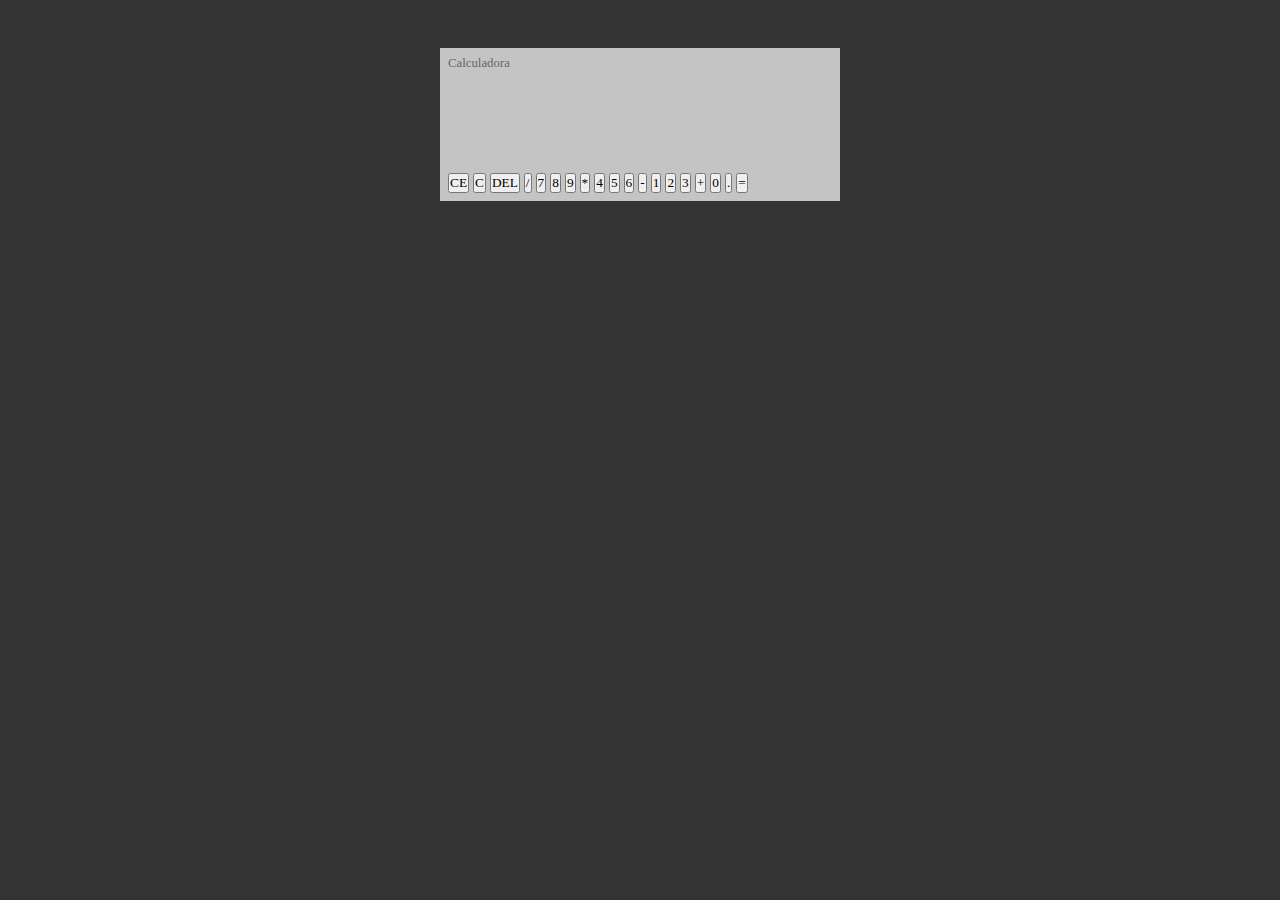
==== index.html @ ce122073 "Arrumei os erros" ====
<!DOCTYPE html>
<html lang="pt-br">
<head>
    <meta charset="UTF-8">
    <meta http-equiv="X-UA-Compatible" content="IE=edge">
    <meta name="viewport" content="width=device-width, initial-scale=1.0">
    <title>Calculadora</title>
    <link rel="stylesheet" href="CSS/style.css" >
    <script src="JS/scripts.js" defer></script>
</head>
<body>
    <div id="calc">
        <h3>Calculadora</h3>
        <div id="operations">
            <div id="previous-operation"></div>
            <div id="current-operation"></div>
        </div>
        <div id="buttons-container">
            <button>CE</button>
            <button>C</button>
            <button>DEL</button>
            <button>/</button>
            <button class="number">7</button>
            <button class="number">8</button>
            <button class="number">9</button>
            <button>*</button>
            <button class="number">4</button>
            <button class="number">5</button>
            <button class="number">6</button>
            <button>-</button>
            <button class="number">1</button>
            <button class="number">2</button>
            <button class="number">3</button>
            <button>+</button>
            <button class="number">0</button>
            <button class="number">.</button>
            <button id="equal-btn">=</button>
        </div>
    </div>
</body>
</html>
---- CSS/style.css ----
*{
    margin: 0;
    padding: 0;
    box-sizing: border-box;
    font-family: Helvetica sans-serif;
}

body {
    background-color: #333;
    display: flex;
    align-items: center;
    justify-content: center;
    padding: 3em;
}

#calc {
    width: 400px;
    padding: .5em;
    background-color: #c4c4c4;
    color: #000;
    display: flex;
    flex-direction: column;
}

#calc h3 {
    font-size: .8em;
    font-weight: 300;
    color: #666;
}

#operations {
    text-align: right;
}

#previous-operation {
    color: #777;
    padding: 0.2em;
    overflow-wrap:break-word;
    min-height: 1.6em;
}

#current-operation {
    min-height: 1.6em;
    font-size: 3em;
    font-weight: 700;
    padding: .2em;
    overflow-wrap: break-word;
}
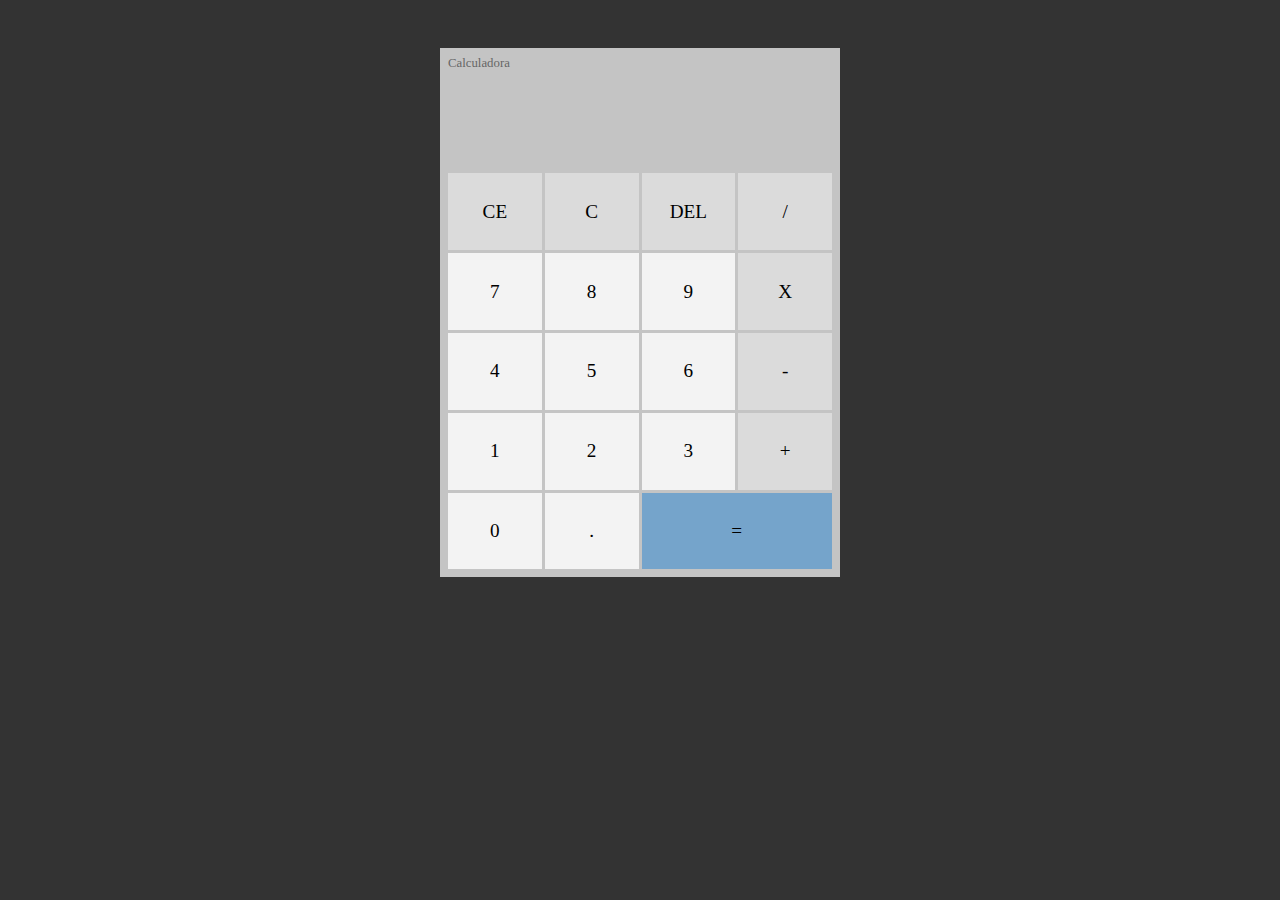
==== commit 1a683c37: "finalizei o HTML" ====
--- a/index.html
+++ b/index.html
@@ -1,41 +1,41 @@
 <!DOCTYPE html>
 <html lang="pt-br">
-<head>
-    <meta charset="UTF-8">
-    <meta http-equiv="X-UA-Compatible" content="IE=edge">
-    <meta name="viewport" content="width=device-width, initial-scale=1.0">
-    <title>Calculadora</title>
-    <link rel="stylesheet" href="CSS/style.css" >
-    <script src="JS/scripts.js" defer></script>
-</head>
-<body>
-    <div id="calc">
-        <h3>Calculadora</h3>
-        <div id="operations">
-            <div id="previous-operation"></div>
-            <div id="current-operation"></div>
+    <head>
+        <meta charset="UTF-8">
+        <meta http-equiv="X-UA-Compatible" content="IE=edge">
+        <meta name="viewport" content="width=device-width, initial-scale=1.0">
+        <title>Calculadora</title>
+        <link rel="stylesheet" href="CSS/style.css">
+        <script src="JS/scripts.js" defer></script>
+    </head>
+    <body>
+        <div id="calc">
+            <h3>Calculadora</h3>
+            <div id="operations">
+                <div id="previous-operation"></div>
+                <div id="current-operation"></div>
+            </div>
+            <div id="buttons-container">
+                <button>CE</button>
+                <button>C</button>
+                <button>DEL</button>
+                <button>/</button>
+                <button class="number">7</button>
+                <button class="number">8</button>
+                <button class="number">9</button>
+                <button>X</button>
+                <button class="number">4</button>
+                <button class="number">5</button>
+                <button class="number">6</button>
+                <button>-</button>
+                <button class="number">1</button>
+                <button class="number">2</button>
+                <button class="number">3</button>
+                <button>+</button>
+                <button class="number">0</button>
+                <button class="number">.</button>
+                <button id="equal-btn">=</button>
+            </div>
         </div>
-        <div id="buttons-container">
-            <button>CE</button>
-            <button>C</button>
-            <button>DEL</button>
-            <button>/</button>
-            <button class="number">7</button>
-            <button class="number">8</button>
-            <button class="number">9</button>
-            <button>*</button>
-            <button class="number">4</button>
-            <button class="number">5</button>
-            <button class="number">6</button>
-            <button>-</button>
-            <button class="number">1</button>
-            <button class="number">2</button>
-            <button class="number">3</button>
-            <button>+</button>
-            <button class="number">0</button>
-            <button class="number">.</button>
-            <button id="equal-btn">=</button>
-        </div>
-    </div>
-</body>
-</html>+    </body>
+</html>
--- a/CSS/style.css
+++ b/CSS/style.css
@@ -17,7 +17,7 @@
     width: 400px;
     padding: .5em;
     background-color: #c4c4c4;
-    color: #000;
+    color: black;
     display: flex;
     flex-direction: column;
 }
@@ -45,4 +45,38 @@
     font-weight: 700;
     padding: .2em;
     overflow-wrap: break-word;
-}+}
+
+#buttons-container {
+    display: grid;
+    grid-template-columns: 1fr 1fr 1fr 1fr;
+    gap: 3px;
+}
+
+#buttons-container button {
+    border: 1px solid transparent;
+    border-radius: 0;
+    height: 4em;
+    font-size: 1.2em;
+    background-color: #dbdbdb;
+    cursor: pointer;
+}
+
+#buttons-container .number {
+    background-color: #f3f3f3; 
+}
+
+#buttons-container button:hover {
+    background-color: #bababa;
+    border-color: rgb(153, 153, 153);
+}
+
+#buttons-container #equal-btn {
+    grid-column: span 2;
+    background-color: #75a4cb;
+}
+
+#buttons-container #equal-btn:hover {
+    grid-column: span 2;
+    background-color: #3a91d8;
+} 